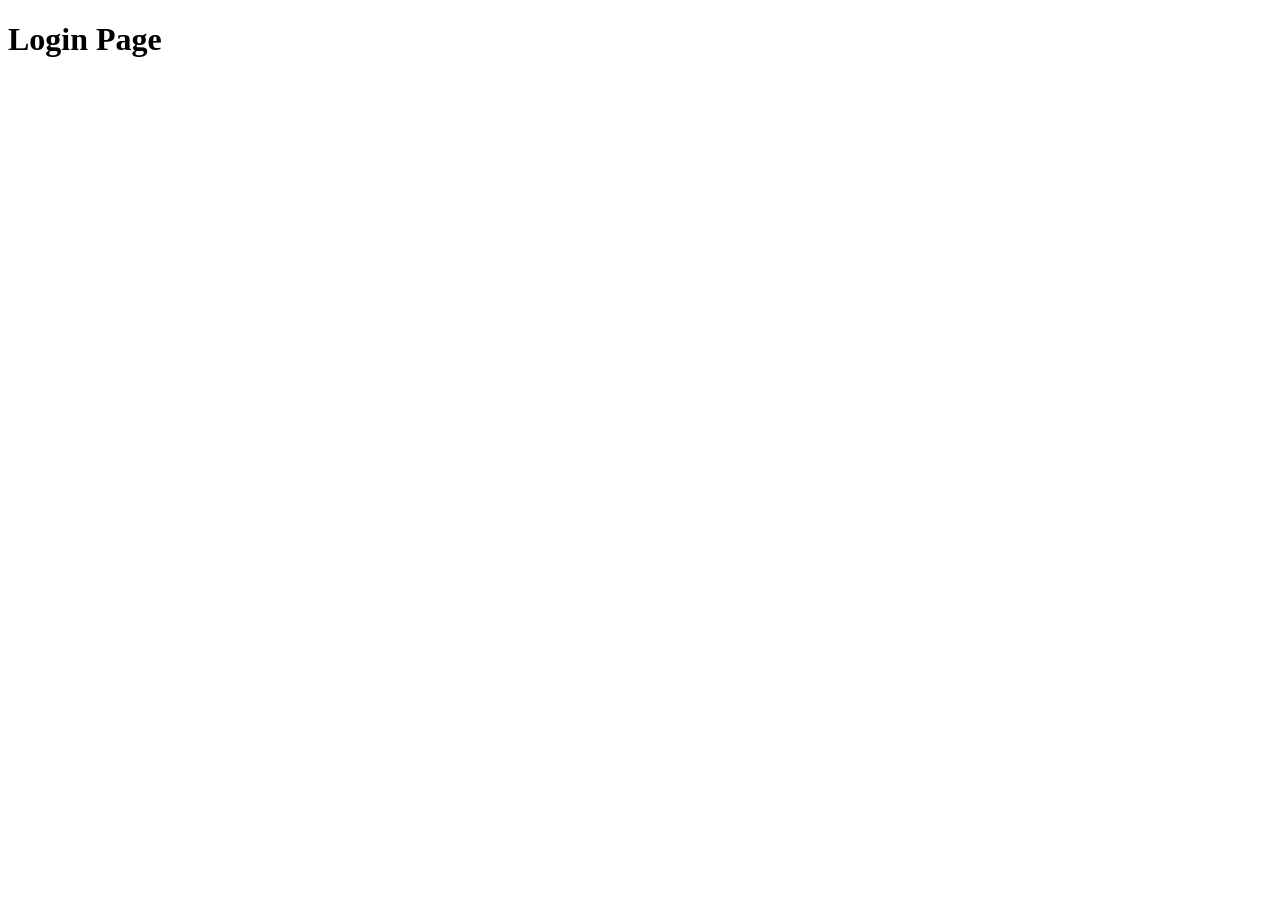
==== login.html @ f0556e23 "added login page" ====
<!DOCTYPE html>
<html lang="en">
<head>
    <meta charset="UTF-8">
    <meta name="viewport" content="width=device-width, initial-scale=1.0">
    <title>Log in</title>
</head>
<body>
    <div>
        <h1>Login Page</h1>
    </div>
</body>
</html>
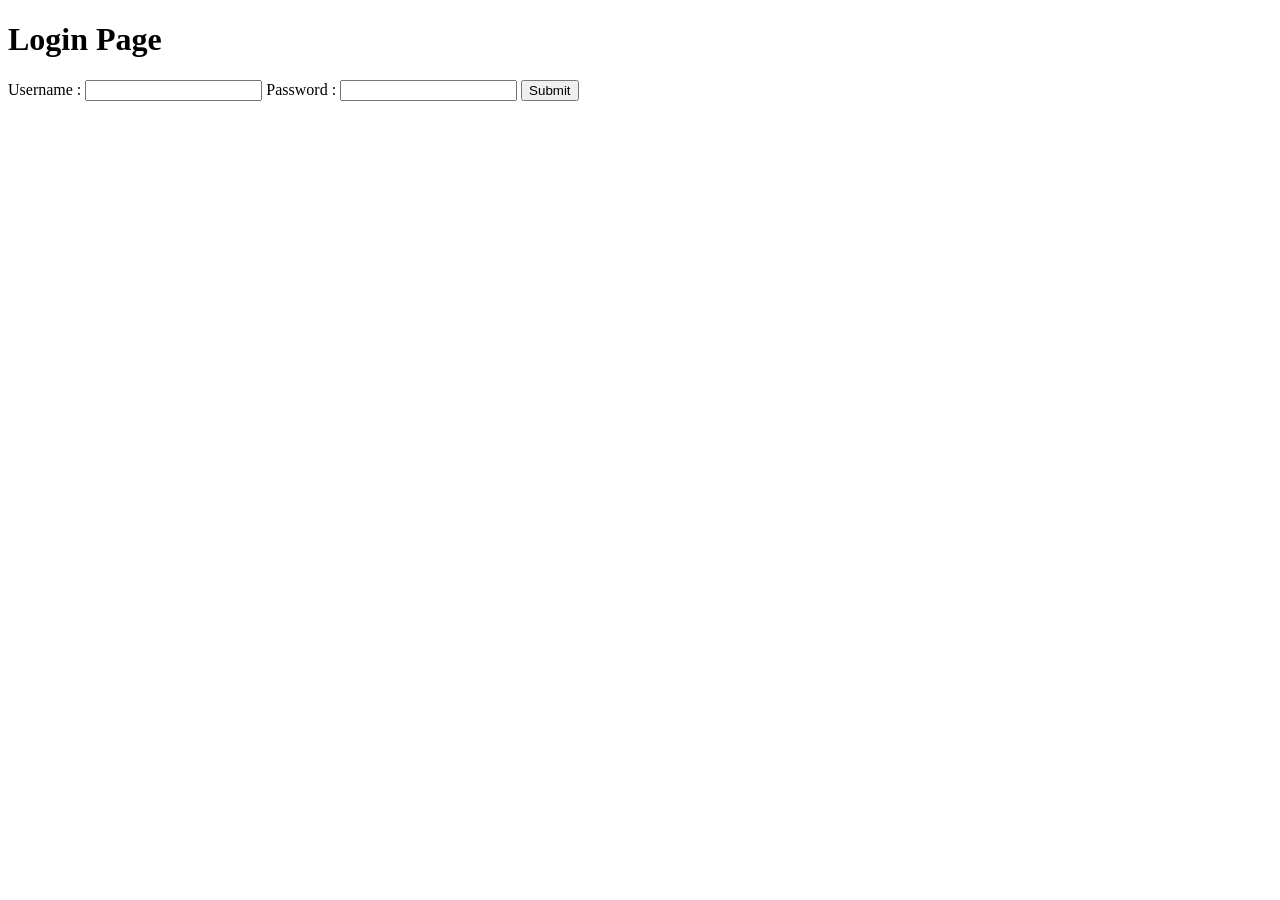
==== commit 5fb5fcbf: "added login form" ====
--- a/login.html
+++ b/login.html
@@ -8,6 +8,15 @@
 <body>
     <div>
         <h1>Login Page</h1>
+        <form action="#">
+            <label for="">Username : </label>
+            <input type="text">
+
+            <label for="">Password : </label>
+            <input type="password">
+
+            <button type="submit">Submit</button>
+        </form>
     </div>
 </body>
 </html>
